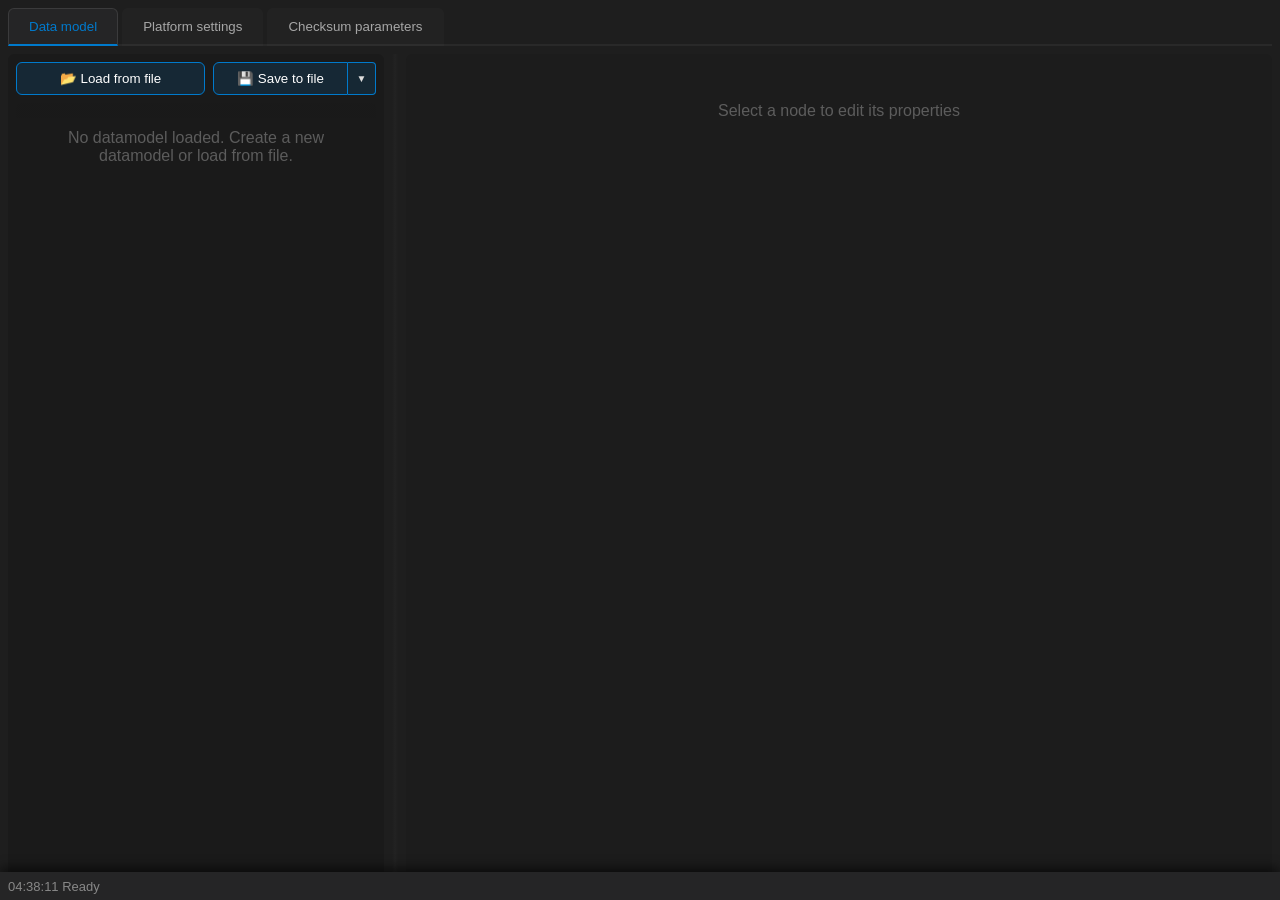
==== tools/configurator/configurator.html @ eb885503 "Initial implementation" ====
<!doctype html>
<html lang="en">

<head>
    <meta charset="utf-8" />
    <meta name="viewport" content="width=device-width,initial-scale=1" />
    <title>mEEM Configurator</title>
    <link rel="icon"
        href="data:image/svg+xml,<svg xmlns=%22http://www.w3.org/2000/svg%22 viewBox=%220 0 100 100%22><text y=%22.9em%22 font-size=%2290%22>🛠️</text></svg>">
    <link rel="stylesheet" href="styles.css">
</head>

<body>
    <div class="app" id="app">
        <input id="openDataModelInput" type="file" accept=".json" style="display:none" />
        <input id="openPlatformInput" type="file" accept=".json" style="display:none" />
        <input id="openChecksumInput" type="file" accept=".json" style="display:none" />

        <div class="content">
            <div class="tabs">
                <button id="tabData" class="active">Data model</button>
                <button id="tabPlatform">Platform settings</button>
                <button id="tabChecksum">Checksum parameters</button>
            </div>

            <div class="main">
                <div class="split" id="dataArea">
                    <div class="left" id="leftPanel">
                        <div style="display:flex;gap:8px;margin-bottom:8px">
                            <button id="loadDataModelBtn" style="flex:1">📂 Load from file</button>
                            <div class="split-button" style="flex:1">
                                <button id="saveDataModelBtn" class="split-button-main">💾 Save to file</button>
                                <button id="saveDataModelBtnMenu" class="split-button-arrow">▼</button>
                            </div>
                        </div>
                        <div class="tree" id="tree">
                            <div class="hint" id="treeHint">No datamodel loaded. Create a new datamodel or load from
                                file.</div>
                            <div id="treeRoot"></div>
                        </div>
                    </div>
                    <div class="resizer" id="resizer"></div>
                    <div class="right" id="props">
                        <div id="propsContent">
                            <p class="hint">Select a node to edit its properties</p>
                        </div>
                    </div>
                </div>

                <div id="platformArea" style="display:none;flex:1">
                    <div class="right" style="flex:1">
                        <div style="display:flex;gap:8px;margin-bottom:12px">
                            <button id="loadPlatformBtn" style="flex:1">📂 Load from file</button>
                            <div class="split-button" style="flex:1">
                                <button id="savePlatformBtn" class="split-button-main">💾 Save to file</button>
                                <button id="savePlatformBtnMenu" class="split-button-arrow">▼</button>
                            </div>
                        </div>
                        <div class="hint" id="platformHint">No platform settings loaded. Create new settings or load
                            from file.</div>
                        <div class="settings-grid" id="platformGrid"></div>
                    </div>
                </div>

                <div id="checksumArea" style="display:none;flex:1">
                    <div class="right" style="flex:1">
                        <div style="display:flex;gap:8px;margin-bottom:12px">
                            <button id="loadChecksumBtn" style="flex:1">📂 Load from file</button>
                            <div class="split-button" style="flex:1">
                                <button id="saveChecksumBtn" class="split-button-main">💾 Save to file</button>
                                <button id="saveChecksumBtnMenu" class="split-button-arrow">▼</button>
                            </div>
                        </div>
                        <div class="hint" id="checksumHint">No checksum parameters loaded. Create new parameters or load
                            from file.</div>
                        <div class="settings-grid" id="checksumGrid"></div>
                    </div>
                </div>
            </div>
        </div>

        <div id="errorPanel"
            style="display:none;background:#2b1a1a;color:#ffd6d6;padding:8px;border-top:1px solid rgba(255,0,0,0.06);max-height:200px;overflow:auto;position:fixed;left:0;right:0;bottom:28px;z-index:199;box-shadow:0 -4px 12px rgba(0,0,0,0.6)">
        </div>
        <div class="status" id="status">--</div>

        <div class="context-menu" id="contextMenu"></div>
    </div>

    <script src="app.js"></script>
</body>

</html>
---- tools/configurator/styles.css ----
:root {
    --bg: #1e1e1e;
    --panel: #252526;
    --accent: #007acc;
    --muted: #888;
    --control-width: 360px;
    /* unified width for textboxes and custom-selects */
}

/* Ensure page uses the dark theme background and readable text color */
html,
body {
    height: 100%;
    margin: 0;
    background: var(--bg);
    color: #ddd;
    font-family: -apple-system, BlinkMacSystemFont, "Segoe UI", Roboto, "Helvetica Neue", Arial, sans-serif;
}

/* Make app fill viewport and allow content to stretch to the fixed status bar */
html,
body,
.app {
    height: 100%;
    min-height: 100vh;
}

.app {
    display: flex;
    flex-direction: row;
    min-height: 100vh;
}

/* Vertical menu on the left side */
.menu {
    width: 60px;
    background: var(--panel);
    display: flex;
    flex-direction: column;
    align-items: center;
    padding: 12px 0;
    gap: 8px;
    border-right: 1px solid rgba(255, 255, 255, 0.05);
    box-shadow: 2px 0 8px rgba(0, 0, 0, 0.3);
}

.menu button {
    width: 48px;
    height: 48px;
    background: rgba(255, 255, 255, 0.02);
    border: 1px solid rgba(255, 255, 255, 0.06);
    color: inherit;
    border-radius: 8px;
    cursor: pointer;
    display: flex;
    align-items: center;
    justify-content: center;
    font-size: 20px;
    transition: all 0.2s ease;
}

.menu button:hover {
    background: rgba(255, 255, 255, 0.08);
    border-color: var(--accent);
    transform: translateX(2px);
}

.menu .file-menu-container {
    position: relative;
}

#fileMenu {
    position: absolute;
    left: 60px;
    top: 0;
    background: var(--panel);
    padding: 8px;
    border-radius: 8px;
    box-shadow: 0 8px 30px rgba(0, 0, 0, 0.6);
    border: 1px solid rgba(255, 255, 255, 0.08);
    min-width: 200px;
    display: none;
}

#fileMenu button {
    width: 100%;
    height: auto;
    padding: 10px 12px;
    text-align: left;
    background: transparent;
    border: 1px solid transparent;
    border-radius: 4px;
    font-size: 14px;
    margin: 2px 0;
    display: block;
    justify-content: flex-start;
}

#fileMenu button:hover {
    background: rgba(255, 255, 255, 0.05);
    transform: none;
}

.menu input[type=file] {
    display: none;
}

.prop {
    display: flex;
    align-items: center;
    gap: 8px;
    margin: 8px 0;
    flex-wrap: nowrap;
    /* keep label + control on one line when space permits */
    min-width: 0;
}

/* labels use fixed basis so controls can be uniform */
.prop label {
    width: 180px;
    flex: 0 0 180px;
    color: var(--muted);
}

/* unify control widths (text inputs, selects, and custom select wrappers) */
.prop input[type=text],
.prop select {
    flex: 0 0 var(--control-width);
    width: var(--control-width);
    max-width: 100%;
    padding: 6px;
    border-radius: 4px;
    border: 1px solid rgba(255, 255, 255, 0.06);
    background: rgba(255, 255, 255, 0.02);
    color: inherit;
    -webkit-appearance: none;
    appearance: none;
    box-sizing: border-box;
}

/* Custom selects and number inputs: auto-width to fit content */
.custom-select {
    flex: 0 0 auto;
    width: auto;
    min-width: 200px;
    max-width: 100%;
    padding: 6px;
    border-radius: 4px;
    border: 1px solid rgba(255, 255, 255, 0.06);
    background: rgba(255, 255, 255, 0.02);
    color: inherit;
    -webkit-appearance: none;
    appearance: none;
    box-sizing: border-box;
    white-space: nowrap;
}

.prop input[type=number] {
    flex: 0 0 auto;
    width: auto;
    min-width: 80px;
    max-width: 150px;
    padding: 6px;
    border-radius: 4px;
    border: 1px solid rgba(255, 255, 255, 0.06);
    background: rgba(255, 255, 255, 0.02);
    color: inherit;
    -webkit-appearance: none;
    appearance: none;
    box-sizing: border-box;
}

/* ensure custom-select current fills the wrapper */
.custom-select .current {
    width: 100%;
    box-sizing: border-box;
    white-space: nowrap;
}

.content {
    display: flex;
    flex-direction: column;
    flex: 1;
    overflow: hidden;
    padding: 8px;
    /* Panels should extend to the fixed status bar; no extra bottom padding so they touch the bar */
    padding-bottom: 0;
}

h3 {
    color: #5ca8d8;
    margin: 0 0 16px 0;
}

.tabs {
    display: flex;
    gap: 4px;
    border-bottom: 2px solid rgba(255, 255, 255, 0.05);
    padding-bottom: 0;
}

.tabs button {
    padding: 10px 20px;
    border-radius: 6px 6px 0 0;
    border: 1px solid transparent;
    background: rgba(255, 255, 255, 0.02);
    color: rgba(255, 255, 255, 0.6);
    font-weight: 500;
    cursor: pointer;
    transition: all 0.2s ease;
    border-bottom: 2px solid transparent;
    margin-bottom: -2px;
}

.tabs button:hover:not(.active) {
    background: rgba(255, 255, 255, 0.05);
    color: rgba(255, 255, 255, 0.8);
}

.tabs button.active {
    background: var(--panel);
    color: var(--accent);
    border-color: rgba(255, 255, 255, 0.1);
    border-bottom-color: var(--accent);
}

.main {
    display: flex;
    flex: 1;
    gap: 8px;
    margin-top: 8px;
    overflow: hidden;
    min-height: 0;
    /* allow children to use flex-basis and scroll */
}

/* Data model split */
.split {
    display: flex;
    flex: 1;
    gap: 8px;
    min-height: 0
}

.left {
    width: 360px;
    min-width: 220px;
    background: rgba(0, 0, 0, 0.15);
    border-radius: 6px;
    padding: 8px;
    display: flex;
    flex-direction: column;
    min-height: 0;
    /* ensure left panel fills vertical space to touch status bar */
    flex: 0 0 auto;
}

.right {
    flex: 1;
    background: rgba(0, 0, 0, 0.08);
    border-radius: 6px;
    padding: 12px 12px 6px 12px;
    /* slightly reduce bottom padding so content visually reaches the status bar */
    overflow: auto;
    min-height: 0;
}

.resizer {
    width: 6px;
    cursor: col-resize;
    background: linear-gradient(90deg, transparent, rgba(255, 255, 255, 0.02), transparent)
}

/* tree */
.tree {
    flex: 1;
    overflow: auto;
    padding: 6px;
    border-radius: 4px;
    background: linear-gradient(180deg, rgba(0, 0, 0, 0.02), transparent)
}

/* make the tree look like a proper foldable tree */
.child-container {
    border-left: 1px dashed rgba(255, 255, 255, 0.03);
    margin-left: 8px;
    padding-left: 10px;
    display: flex;
    flex-direction: column;
    gap: 4px;
}

.node {
    padding: 2px 6px;
    border-radius: 6px;
    display: flex;
    align-items: center;
    justify-content: space-between;
    margin: 2px 0;
    transition: background 120ms ease;
    width: 100%;
    box-sizing: border-box;
}

.node-wrapper {
    display: block;
}

.node:hover:not(.selected) {
    background: rgba(255, 255, 255, 0.02);
}

.node.selected {
    background: rgba(0, 122, 204, 0.2);
    border-left: 3px solid var(--accent);
    padding-left: 3px;
}

.node-header {
    display: flex;
    align-items: center;
    gap: 8px;
    flex: 1;
    min-width: 0;
}

.toggle-btn {
    width: 20px;
    height: 20px;
    display: inline-flex;
    align-items: center;
    justify-content: center;
    background: rgba(255, 255, 255, 0.05);
    border: 1px solid rgba(255, 255, 255, 0.08);
    border-radius: 4px;
    color: var(--accent);
    cursor: pointer;
    font-size: 10px;
    padding: 0;
    transform-origin: center;
    transition: all 0.15s ease;
}

.toggle-btn:hover {
    background: rgba(255, 255, 255, 0.1);
    border-color: var(--accent);
}

.toggle-spacer {
    width: 18px;
    height: 18px;
    display: inline-block;
}

/* tree */
.tree {
    flex: 1;
    overflow: auto;
    padding: 6px;
    border-radius: 4px;
    background: linear-gradient(180deg, rgba(0, 0, 0, 0.02), transparent)
}

/* make the tree look like a proper foldable tree */
.child-container {
    border-left: 1px dashed rgba(255, 255, 255, 0.03);
    margin-left: 8px;
    padding-left: 10px;
    display: flex;
    flex-direction: column;
    gap: 4px;
    overflow: hidden;
    transition: height 180ms ease;
}

.node .meta {
    font-size: 12px;
    color: var(--muted);
    overflow: hidden;
    text-overflow: ellipsis;
    white-space: nowrap
}

.node-icon {
    width: 20px;
    display: inline-block;
    text-align: center;
    margin-right: 6px;
    font-size: 16px;
}

.hint {
    opacity: 0.6;
    color: var(--muted);
    padding: 20px;
    text-align: center
}

/* stronger selected state handled by .node.selected earlier */

.controls {
    display: flex;
    gap: 6px
}

/* properties */
.prop {
    display: flex;
    align-items: center;
    gap: 8px;
    margin: 8px 0;
}

.prop label {
    width: 180px;
    flex: 0 0 180px;
    color: var(--muted);
}

.prop input[type=text],
.prop select {
    flex: 1;
    padding: 6px;
    border-radius: 4px;
    border: 1px solid rgba(255, 255, 255, 0.06);
    background: rgba(255, 255, 255, 0.02);
    color: inherit;
    -webkit-appearance: none;
    appearance: none;
}

.prop input[type=number] {
    flex: 0 0 auto;
    width: auto;
    min-width: 80px;
    max-width: 150px;
    padding: 6px;
    border-radius: 4px;
    border: 1px solid rgba(255, 255, 255, 0.06);
    background: rgba(255, 255, 255, 0.02);
    color: inherit;
    -webkit-appearance: none;
    appearance: none;
}

/* Options background/text color */
.prop select option {
    background: var(--panel);
    color: inherit;
}

/* Keep the expand glyph visible on Windows using ::-ms-expand. */
.prop select::-ms-expand {
    /* IE/Edge legacy */
    filter: invert(1) brightness(0.85);
}

/* Custom dropdown used for critical selects (dark popup) */
.custom-select {
    position: relative;
    display: inline-block;
    width: 160px
}

.custom-select .current {
    padding: 6px;
    border-radius: 4px;
    border: 1px solid rgba(255, 255, 255, 0.06);
    background: rgba(255, 255, 255, 0.02);
    color: inherit;
    cursor: pointer
}

.custom-select .menu {
    position: absolute;
    top: calc(100% + 6px);
    left: 0;
    min-width: 100%;
    background: var(--panel);
    border: 1px solid rgba(255, 255, 255, 0.04);
    box-shadow: 0 6px 18px rgba(0, 0, 0, 0.6);
    z-index: 1000;
    border-radius: 6px;
    overflow: hidden
}

.custom-select .menu .item {
    padding: 8px 10px;
    cursor: pointer;
    color: inherit
}

.custom-select .menu .item:hover {
    background: rgba(255, 255, 255, 0.02)
}

.prop input[type=checkbox] {
    transform: scale(1.2)
}

/* default values vertical stack for parameters */
.defaults-column {
    display: flex;
    flex-direction: column;
    gap: 6px;
}

/* make default value inputs compact (single-row height) */
.defaults-column input[type="text"],
.prop .defaults-column input[type="text"] {
    padding: 4px 6px !important;
    height: 28px !important;
    min-height: 0 !important;
    max-height: 28px !important;
    font-size: 13px !important;
    line-height: 16px !important;
    box-sizing: border-box;
    -webkit-appearance: none !important;
    appearance: none !important;
}

/* visual state for invalid default values (type/range violations) */
.defaults-column input.invalid {
    border-color: rgba(255, 80, 80, 0.9) !important;
    box-shadow: 0 0 0 3px rgba(255, 80, 80, 0.06) !important;
    background: rgba(255, 80, 80, 0.02) !important;
}

/* also ensure textarea-like rules don't affect these inputs in Chrome */
.defaults-column input[type="text"]::-webkit-input-placeholder {
    opacity: 0.6
}

.enum {
    background: rgba(255, 255, 255, 0.02);
    padding: 6px;
    border-radius: 4px
}

/* platform settings */
.settings-grid {
    display: grid;
    grid-template-columns: 260px 1fr;
    gap: 8px;
    align-items: start;
}

/* Make platform grid children visually match the .prop layout */
.settings-grid>div {
    padding: 6px 0;
}

.settings-grid>div:nth-child(odd) {
    color: var(--muted);
    padding-right: 8px;
}

.settings-grid>div:nth-child(odd)>div {
    color: var(--muted);
}

.settings-grid input[type=text],
.settings-grid select,
.settings-grid textarea {
    width: 100%;
    box-sizing: border-box;
    padding: 6px;
    border-radius: 4px;
    border: 1px solid rgba(255, 255, 255, 0.06);
    background: rgba(255, 255, 255, 0.02);
    color: inherit;
    -webkit-appearance: none;
    appearance: none;
}

.settings-grid input[type=number] {
    width: auto;
    min-width: 80px;
    max-width: 150px;
    box-sizing: border-box;
    padding: 6px;
    border-radius: 4px;
    border: 1px solid rgba(255, 255, 255, 0.06);
    background: rgba(255, 255, 255, 0.02);
    color: inherit;
    -webkit-appearance: none;
    appearance: none;
}

.settings-grid textarea {
    height: 80px;
    resize: vertical
}

/* match small toggles/buttons in platform area */
.settings-grid button {
    padding: 6px 8px;
    border-radius: 4px;
    background: transparent;
    border: 1px solid rgba(255, 255, 255, 0.04);
    color: inherit;
    cursor: pointer;
}

/* footer */
.status {
    height: 28px;
    background: var(--panel);
    display: flex;
    align-items: center;
    padding: 0 8px;
    font-size: 13px;
    color: var(--muted);
    position: fixed;
    left: 0;
    right: 0;
    bottom: 0;
    z-index: 200;
    box-shadow: 0 -4px 12px rgba(0, 0, 0, 0.6);
}

/* split button */
.split-button {
    display: flex;
    gap: 0;
}

.split-button-main {
    flex: 1;
    border-top-left-radius: 4px;
    border-bottom-left-radius: 4px;
    border-top-right-radius: 0 !important;
    border-bottom-right-radius: 0 !important;
    background: rgba(0, 122, 204, 0.15);
    border: 1px solid var(--accent);
    border-right: 0;
    color: #ddd;
    padding: 6px 12px;
    cursor: pointer;
    box-sizing: border-box;
}

.split-button-arrow {
    min-width: 28px;
    padding: 0 8px;
    border-top-left-radius: 0 !important;
    border-bottom-left-radius: 0 !important;
    border-top-right-radius: 4px;
    border-bottom-right-radius: 4px;
    font-size: 10px;
    background: rgba(0, 122, 204, 0.15);
    border: 1px solid var(--accent);
    border-left: 0;
    color: #ddd;
    cursor: pointer;
    box-sizing: border-box;
}

.split-button-arrow:hover {
    background: rgba(0, 122, 204, 0.25);
}

.split-button-menu {
    position: fixed;
    background: rgba(0, 122, 204, 0.15);
    padding: 0;
    border-radius: 0 0 4px 4px;
    box-shadow: 0 2px 8px rgba(0, 0, 0, 0.4);
    border: none;
    display: none;
    z-index: 999;
    min-width: 150px;
}

.split-button-menu button {
    display: block;
    width: 100%;
    height: auto;
    padding: 8px 12px;
    text-align: left;
    background: rgba(0, 122, 204, 0.15);
    border: 1px solid var(--accent);
    color: #ddd;
    border-radius: 4px;
    cursor: pointer;
    font-size: 13px;
    margin: 0;
}

.split-button-menu button:hover {
    background: rgba(0, 122, 204, 0.25);
}

/* context menu */
.context-menu {
    position: fixed;
    background: var(--panel);
    padding: 6px;
    border-radius: 6px;
    box-shadow: 0 6px 24px rgba(0, 0, 0, 0.6);
    display: none;
    z-index: 999;
    border: 1px solid rgba(255, 255, 255, 0.04);
}

.context-menu button {
    display: block;
    width: 200px;
    text-align: left;
    background: transparent;
    border: 1px solid transparent;
    color: inherit;
    padding: 8px 10px;
    border-radius: 4px;
    cursor: pointer;
}

.context-menu button:hover {
    background: rgba(255, 255, 255, 0.02);
}

.context-menu button:disabled {
    opacity: 0.5;
    cursor: not-allowed;
}

.context-menu hr {
    border: none;
    border-top: 1px solid rgba(255, 255, 255, 0.08);
    margin: 4px 0;
}

/* Load/Save buttons styling */
#loadDataModelBtn,
#saveDataModelBtn,
#loadPlatformBtn,
#savePlatformBtn,
#loadChecksumBtn,
#saveChecksumBtn {
    background: rgba(0, 122, 204, 0.15);
    border: 1px solid var(--accent);
    color: #fff;
    padding: 8px 12px;
    border-radius: 6px;
    cursor: pointer;
    font-weight: 500;
    transition: all 0.2s ease;
}

#loadDataModelBtn:hover,
#saveDataModelBtn:hover,
#loadPlatformBtn:hover,
#savePlatformBtn:hover,
#loadChecksumBtn:hover,
#saveChecksumBtn:hover {
    background: rgba(0, 122, 204, 0.25);
    border-color: #50a0e0;
    box-shadow: 0 0 8px rgba(0, 122, 204, 0.3);
}

#loadDataModelBtn:active,
#saveDataModelBtn:active,
#loadPlatformBtn:active,
#savePlatformBtn:active {
    background: rgba(0, 122, 204, 0.35);
    transform: translateY(1px);
}

/* small helpers */
.toolbar {
    display: flex;
    gap: 6px;
    align-items: center
}

.small-btn {
    padding: 6px 12px;
    border-radius: 6px;
    background: rgba(255, 255, 255, 0.03);
    border: 1px solid rgba(255, 255, 255, 0.1);
    color: inherit;
    cursor: pointer;
    transition: all 0.2s ease;
}

.small-btn:hover {
    background: rgba(255, 255, 255, 0.08);
    border-color: var(--accent);
    transform: translateY(-1px);
}

.disabled {
    opacity: 0.4;
    pointer-events: none
}

.inline-number {
    width: 120px
}

.hex-toggle {
    padding: 6px 12px;
    border-radius: 4px;
    background: #222;
    border: 1px solid rgba(255, 255, 255, 0.02);
    color: #fff;
    cursor: pointer;
    min-height: 32px;
    transition: background 0.2s ease;
}

.hex-toggle.hex-mode {
    background: rgba(0, 122, 204, 0.3);
    border-color: rgba(0, 122, 204, 0.5);
}

.hex-toggle:disabled {
    opacity: 0.4;
    cursor: not-allowed;
}

/* responsive for narrow windows */
@media (max-width:800px) {
    .left {
        width: 260px
    }
}
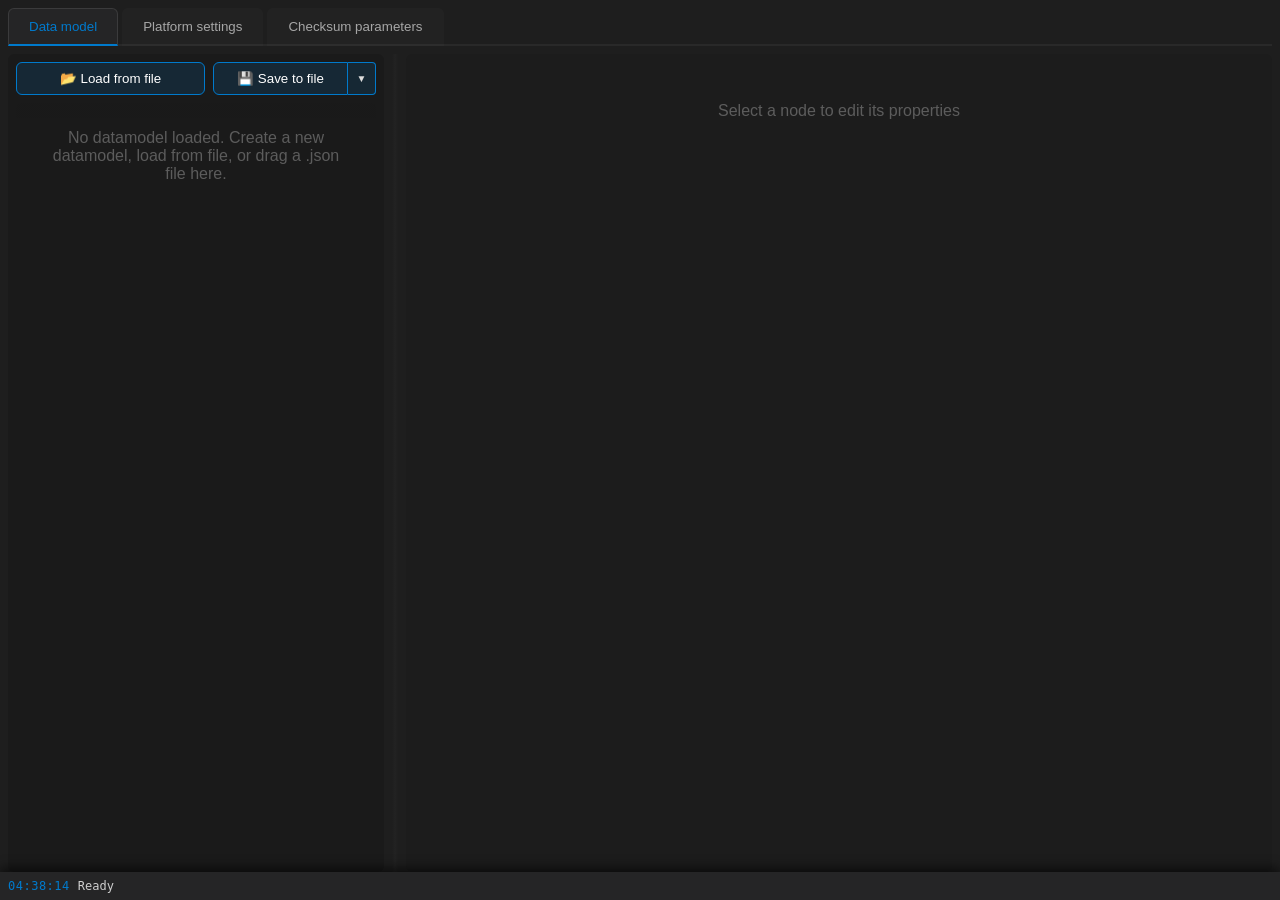
==== commit 90dd0a63: "feat(configurator): UI improvements" ====
--- a/tools/configurator/configurator.html
+++ b/tools/configurator/configurator.html
@@ -34,8 +34,8 @@
                             </div>
                         </div>
                         <div class="tree" id="tree">
-                            <div class="hint" id="treeHint">No datamodel loaded. Create a new datamodel or load from
-                                file.</div>
+                            <div class="hint" id="treeHint">No datamodel loaded. Create a new datamodel, load from
+                                file, or drag a .json file here.</div>
                             <div id="treeRoot"></div>
                         </div>
                     </div>
@@ -56,8 +56,8 @@
                                 <button id="savePlatformBtnMenu" class="split-button-arrow">▼</button>
                             </div>
                         </div>
-                        <div class="hint" id="platformHint">No platform settings loaded. Create new settings or load
-                            from file.</div>
+                        <div class="hint" id="platformHint">No platform settings loaded. Create new settings, load
+                            from file, or drag a .json file here.</div>
                         <div class="settings-grid" id="platformGrid"></div>
                     </div>
                 </div>
@@ -71,8 +71,8 @@
                                 <button id="saveChecksumBtnMenu" class="split-button-arrow">▼</button>
                             </div>
                         </div>
-                        <div class="hint" id="checksumHint">No checksum parameters loaded. Create new parameters or load
-                            from file.</div>
+                        <div class="hint" id="checksumHint">No checksum parameters loaded. Create new parameters, load
+                            from file, or drag a .json file here.</div>
                         <div class="settings-grid" id="checksumGrid"></div>
                     </div>
                 </div>
--- a/tools/configurator/styles.css
+++ b/tools/configurator/styles.css
@@ -28,7 +28,10 @@
 .app {
     display: flex;
     flex-direction: row;
-    min-height: 100vh;
+    height: 100vh;
+    box-sizing: border-box;
+    /* Reserve space for the fixed status bar so it never overlaps the content above it */
+    padding-bottom: 28px;
 }
 
 /* Vertical menu on the left side */
@@ -234,6 +237,14 @@
     /* allow children to use flex-basis and scroll */
 }
 
+/* Highlight a tab area while a file is dragged over it */
+.drag-over {
+    outline: 2px dashed var(--accent);
+    outline-offset: -6px;
+    background: rgba(0, 122, 204, 0.06);
+    border-radius: 6px;
+}
+
 /* Data model split */
 .split {
     display: flex;
@@ -385,8 +396,26 @@
     width: 20px;
     display: inline-block;
     text-align: center;
-    margin-right: 6px;
+    margin-right: 0;
     font-size: 16px;
+}
+
+.node[data-type="datamodel"] .node-icon {
+    color: orange;
+    font-size: 28px;
+}
+
+.node[data-type="bitfield"] .node-icon {
+    width: 14px;
+    font-size: 11px;
+}
+
+.node[data-type="bitfield"] .toggle-spacer {
+    width: 10px;
+}
+
+.node[data-type="bitfield"] .node-header {
+    gap: 1px;
 }
 
 .hint {
@@ -608,8 +637,10 @@
     background: var(--panel);
     display: flex;
     align-items: center;
+    gap: 8px;
     padding: 0 8px;
-    font-size: 13px;
+    font-family: "Cascadia Code", "Cascadia Mono", "JetBrains Mono", Consolas, "SFMono-Regular", Menlo, monospace;
+    font-size: 12px;
     color: var(--muted);
     position: fixed;
     left: 0;
@@ -617,6 +648,20 @@
     bottom: 0;
     z-index: 200;
     box-shadow: 0 -4px 12px rgba(0, 0, 0, 0.6);
+}
+
+.status .status-time {
+    color: var(--accent);
+    font-variant-numeric: tabular-nums;
+    letter-spacing: 0.5px;
+    flex: none;
+}
+
+.status .status-msg {
+    color: #cfcfcf;
+    white-space: nowrap;
+    overflow: hidden;
+    text-overflow: ellipsis;
 }
 
 /* split button */
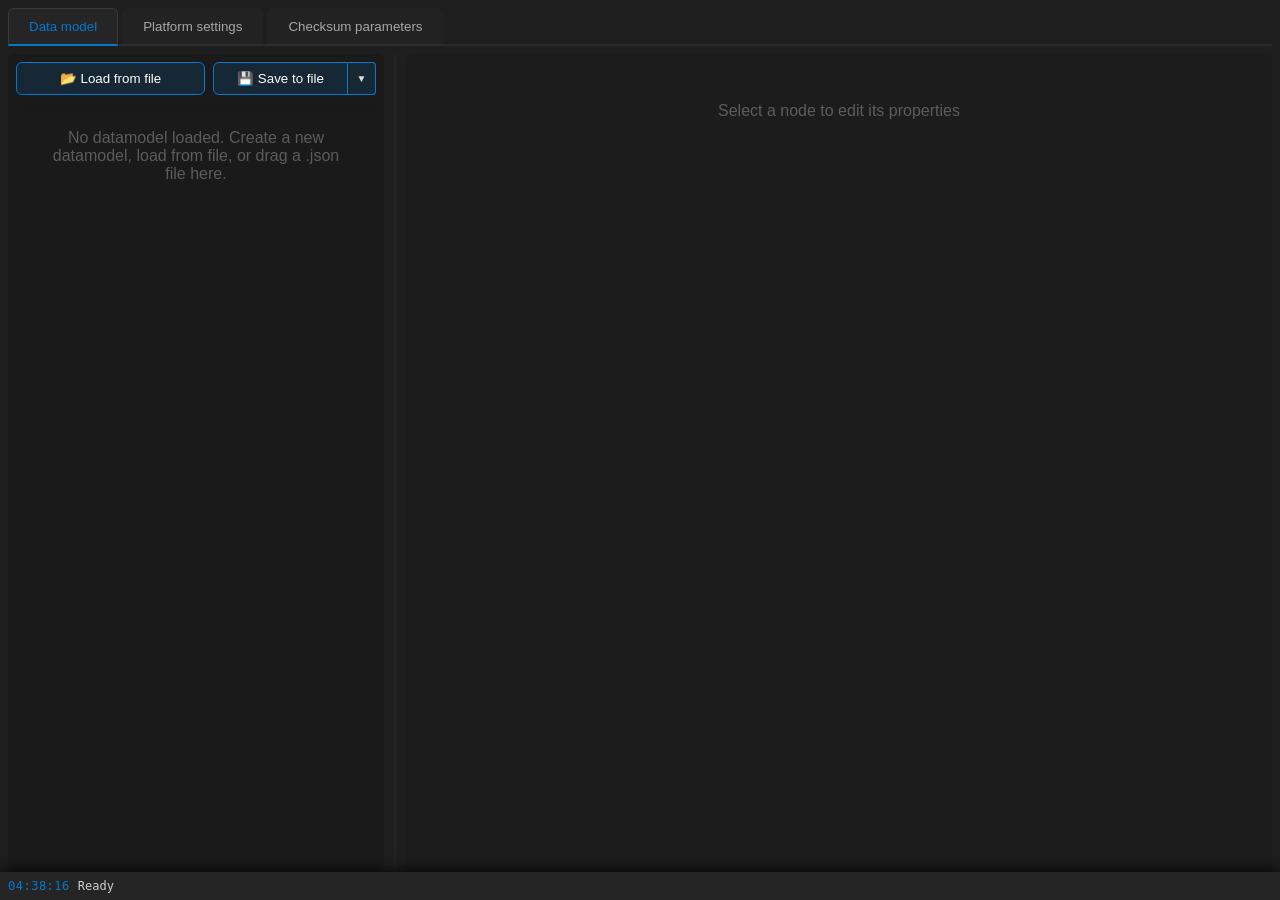
==== commit 738d30fe: "feat(code gen): extended settings" ====
--- a/tools/configurator/configurator.html
+++ b/tools/configurator/configurator.html
@@ -58,7 +58,7 @@
                         </div>
                         <div class="hint" id="platformHint">No platform settings loaded. Create new settings, load
                             from file, or drag a .json file here.</div>
-                        <div class="settings-grid" id="platformGrid"></div>
+                        <div class="platform-sections" id="platformGrid"></div>
                     </div>
                 </div>
 
--- a/tools/configurator/styles.css
+++ b/tools/configurator/styles.css
@@ -572,6 +572,53 @@
     grid-template-columns: 260px 1fr;
     gap: 8px;
     align-items: start;
+}
+
+/* foldable platform settings sections */
+.platform-sections {
+    display: flex;
+    flex-direction: column;
+    gap: 12px;
+}
+
+.settings-section {
+    border: 1px solid rgba(255, 255, 255, 0.08);
+    border-radius: 6px;
+    background: rgba(255, 255, 255, 0.02);
+}
+
+.settings-section>summary {
+    cursor: pointer;
+    user-select: none;
+    list-style: none;
+    padding: 10px 12px;
+    font-weight: 600;
+    border-radius: 6px;
+}
+
+.settings-section>summary::-webkit-details-marker {
+    display: none;
+}
+
+.settings-section>summary::before {
+    content: '\25B6';
+    display: inline-block;
+    margin-right: 8px;
+    font-size: 0.75em;
+    transition: transform 0.15s ease;
+    color: var(--muted);
+}
+
+.settings-section[open]>summary::before {
+    transform: rotate(90deg);
+}
+
+.settings-section>summary:hover {
+    background: rgba(255, 255, 255, 0.03);
+}
+
+.settings-section-body {
+    padding: 4px 12px 12px;
 }
 
 /* Make platform grid children visually match the .prop layout */
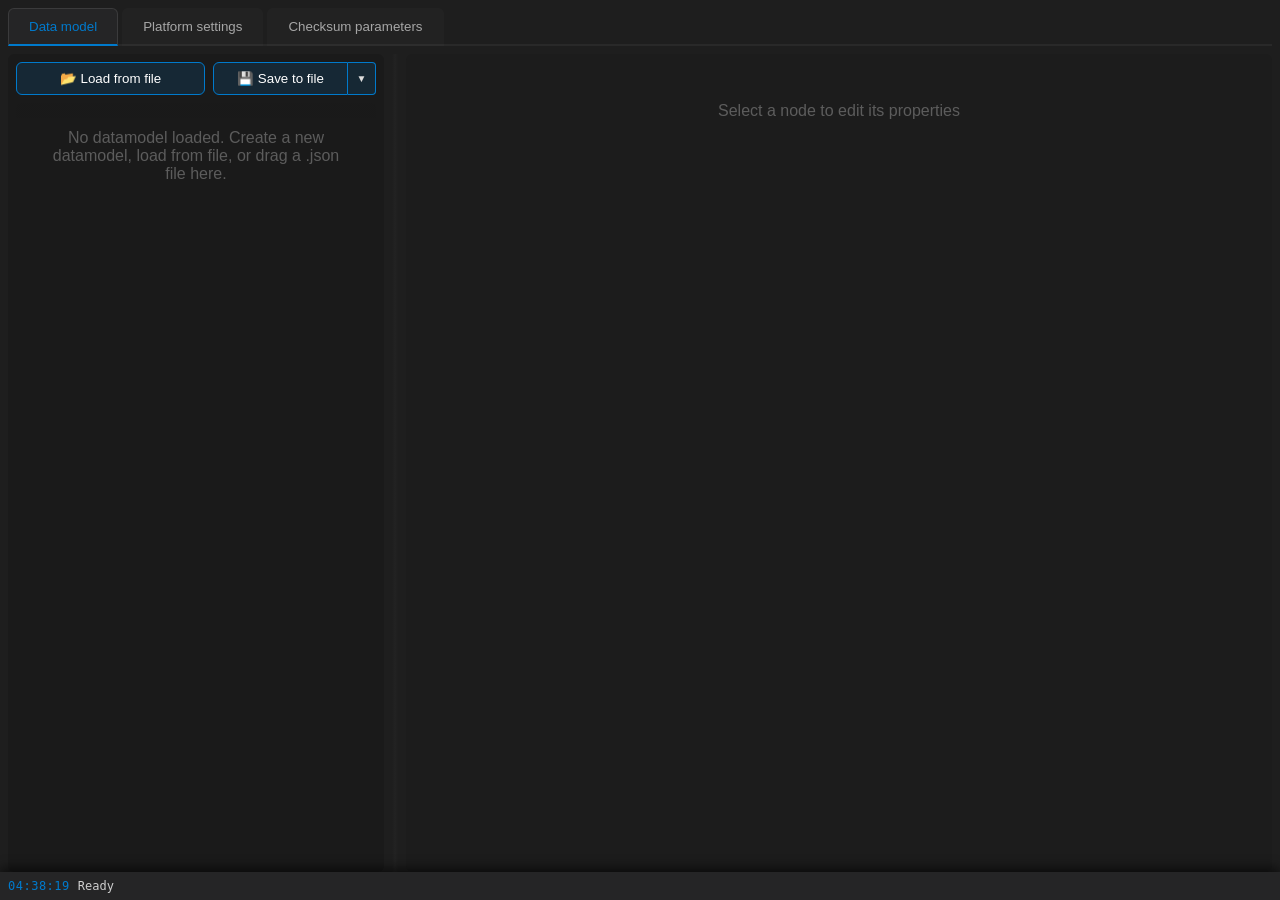
==== commit 88b2d392: "fix: core + tooling bugs" ====
--- a/tools/configurator/configurator.html
+++ b/tools/configurator/configurator.html
@@ -87,6 +87,7 @@
         <div class="context-menu" id="contextMenu"></div>
     </div>
 
+    <script src="config_json.js"></script>
     <script src="app.js"></script>
 </body>
 
